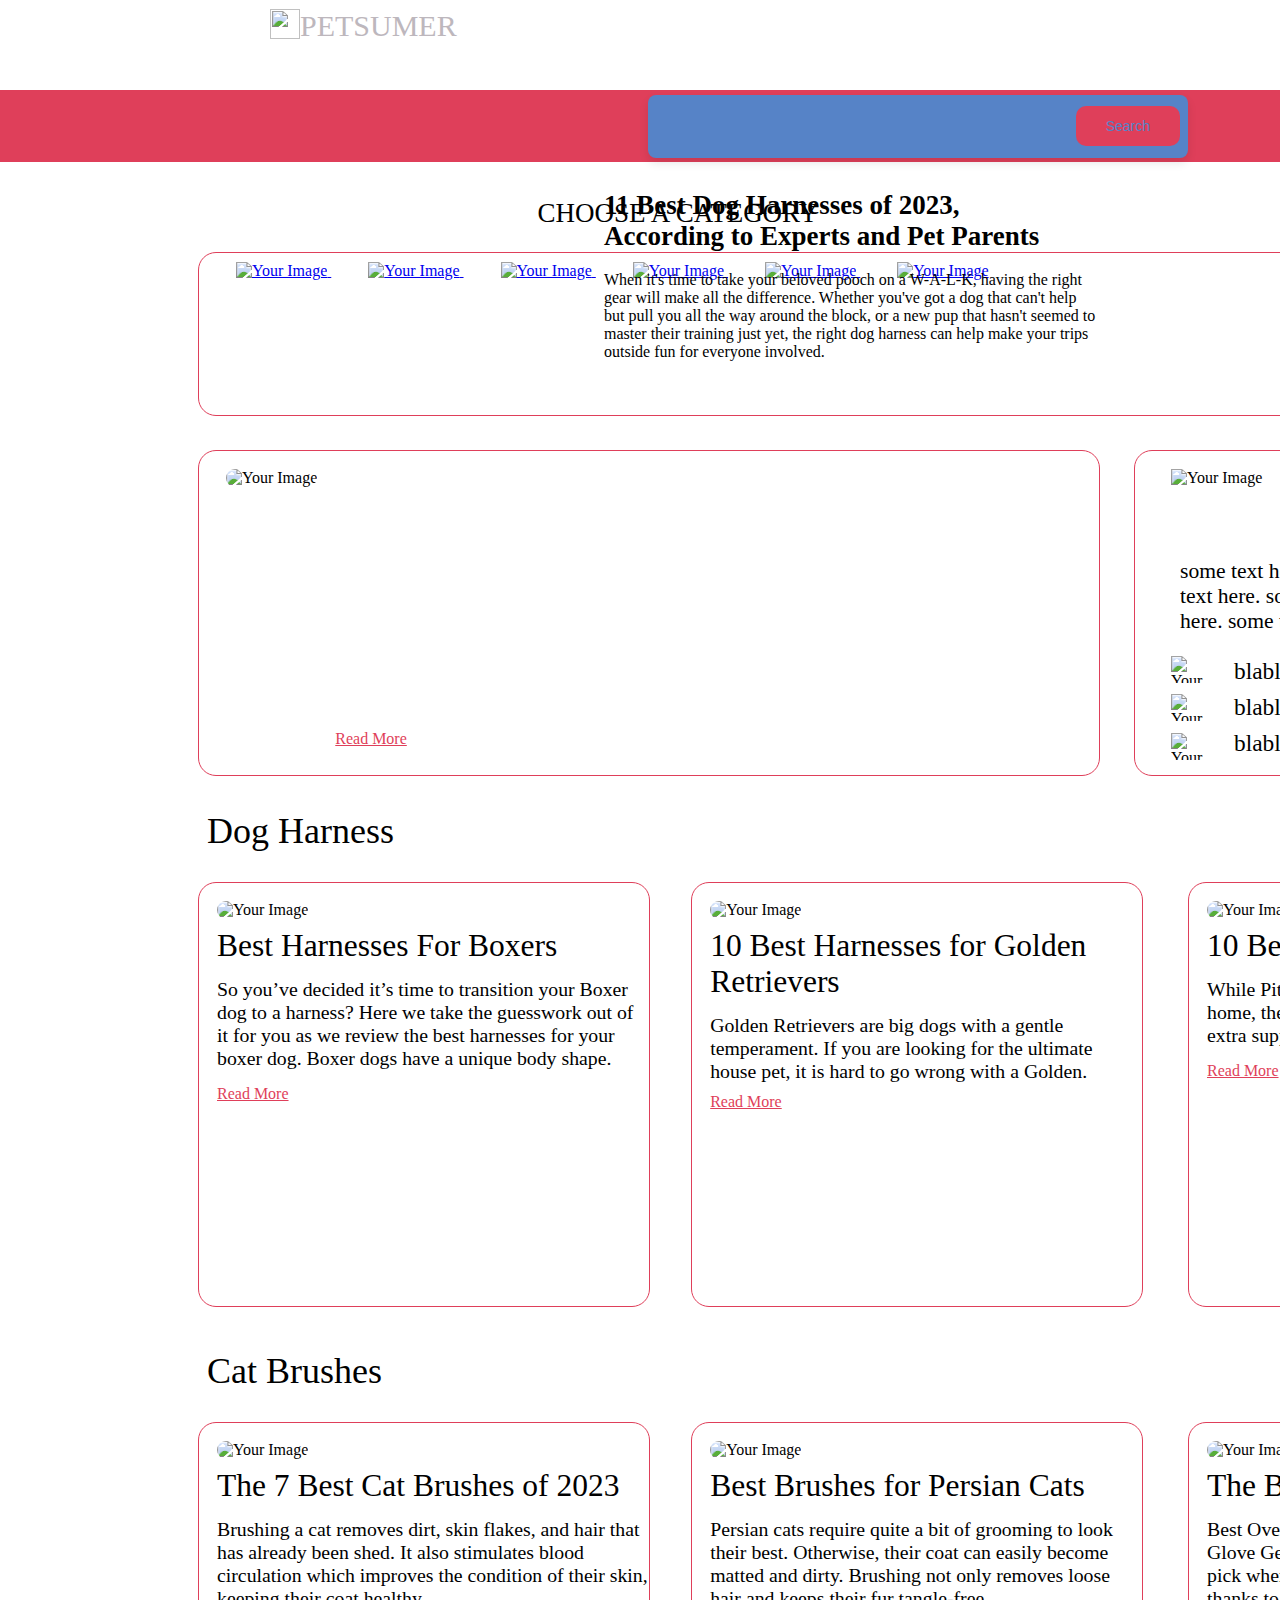
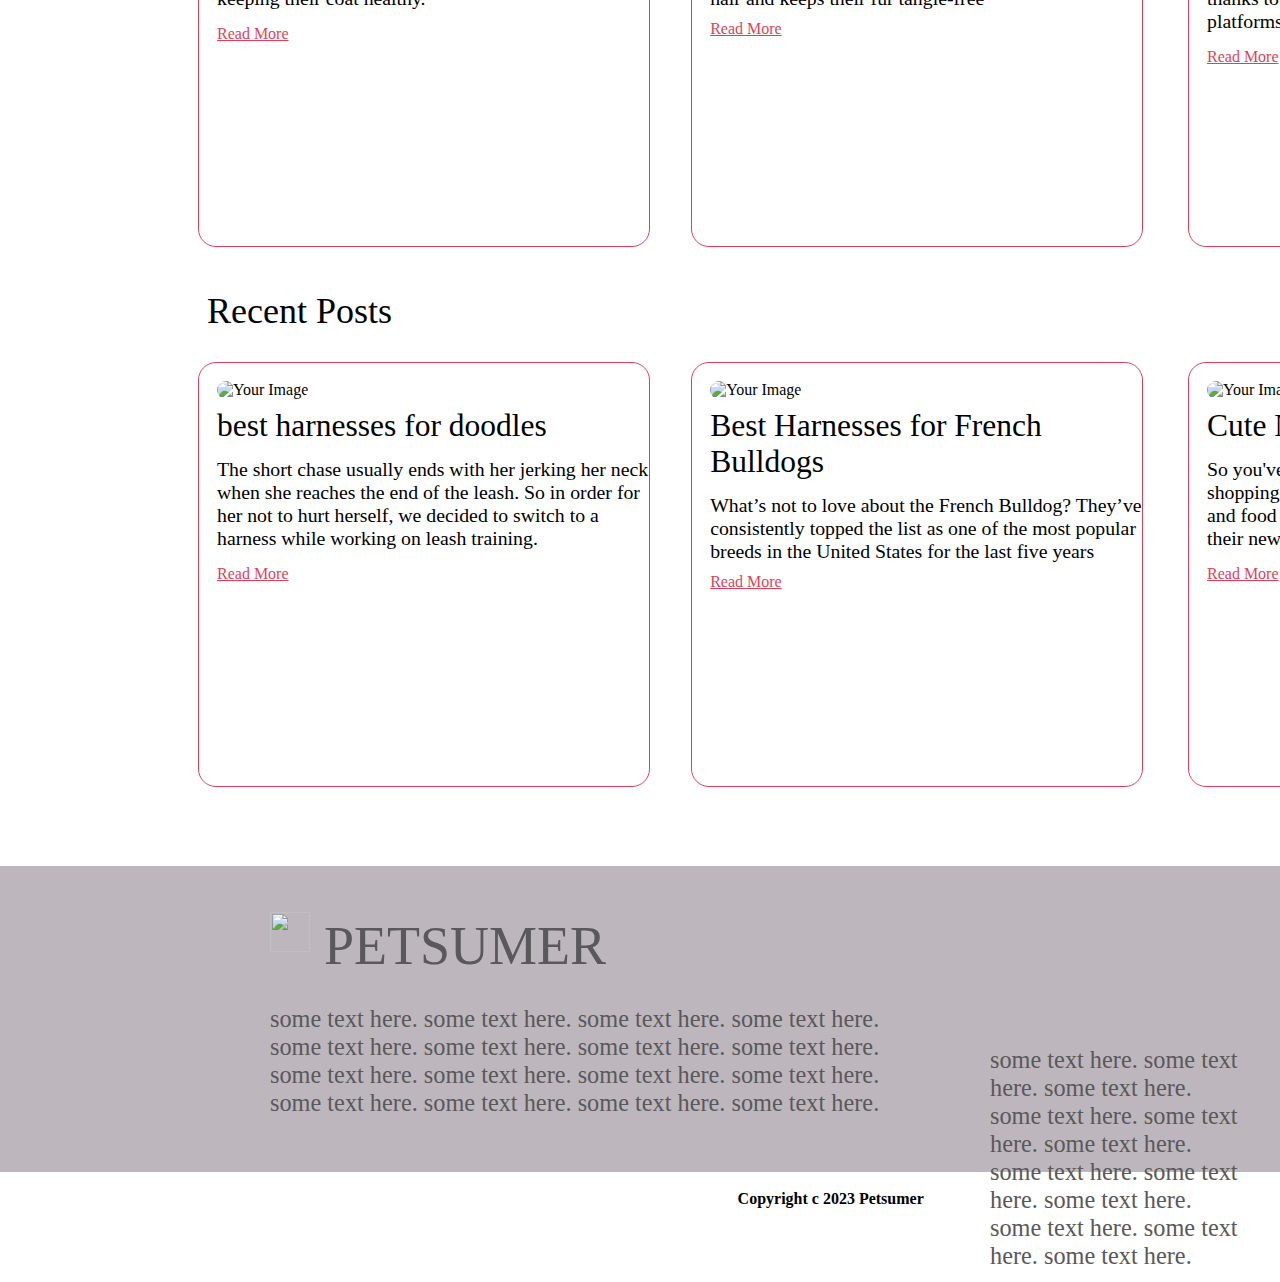
==== petsumer.html @ 162db25b "Update and rename README.md to petsumer.html" ====
<!DOCTYPE html>
<html lang="en">
<head>
  <meta charset="UTF-8">
  <meta http-equiv="X-UA-Compatible" content="IE=edge">
  <meta name="viewport" content="width=device-width, initial-scale=1.0">
  <title>Document</title> 
  <style>
    body {
      margin: 0;
      padding: 0;
      background-color: white;
      display:flex;
    }

    img {
      margin-left: 30vh;
      margin-top: 1vh;
    }

 .div{
  margin-top: 10vh;
  margin-left: 0vh;
  width: 100%;
  height: 8vh;
  background-color: rgb(223, 63, 90);
  border-radius: 0%;
  position: absolute;
 }

.input-box {
  padding-top: 4vh;
  position: absolute;
  margin-top: 0.5vh;
  margin-left: 72vh;
  height: 3vh;
  width: 60vh;
  background: rgb(86, 131, 199);
  border-radius: 8px;
  box-shadow: 0 5px 10px rgba(0, 0, 0, 0.1);
}
.input-box i,
.input-box .button {
  position: absolute;
  top: 50%;
  transform: translateY(-50%);
}

.input-box input {
  height: 100%;
  width: 65%;
  outline: none;
  font-size: 18px;
  font-weight: 400;
  padding-left: 10px; 
  background-color: transparent;
  position: absolute;
  top: 2px;
  border: none;
}
.input-box .button {
  right: 8px;
  font-size: 14px;
  font-weight: 400;
  color: rgb(86, 131, 199);
  border: none;
  padding: 12px 30px;
  border-radius: 10px;
  background-color: rgb(223, 63, 90);
  cursor: pointer;
}
.input-box .button:active {
  transform: translateY(-50%) scale(0.98);
}

.category{
  position: absolute;
  width: 160vh;
  height: 18vh;
  background-color: white;
  border-width: 1px;
  border-style: solid; 
  border-radius: 2vh;
  border-color: rgb(223, 63, 90);
  margin-top: 28vh;
  margin-left: 22vh;
}

.category img {
  width: 128px;
  height: 90px;
  margin-left: 37px;
  cursor: pointer;
}
/*adidebs fotos mausis mitanisas*/
.category img:hover {
  transform: scale(1.2);
}
.pirveli{
  position: absolute;
  width: 100vh;
  height:36vh;
  background-color: white;
  border-width: 1px;
  border-style: solid; 
  border-radius: 2vh;
  border-color: rgb(223, 63, 90);
  margin-top: 50vh;
  margin-left: 22vh;
}

.pirveli img{
  width: 40vh;
  height: 32vh;
  border-radius: 2vh;
  margin-left: 3vh;
  margin-top: 2vh;
}

.meore{
  position: absolute;
  width: 56vh;
  height:36vh;
  background-color: white;
  border-width: 1px;
  border-style: solid; 
  border-radius: 2vh;
  border-color: rgb(223, 63, 90);
  margin-top: 50vh;
  margin-left: 126vh;
}

.meore img:first-child{
  width: 15vh;
  height: 10vh;
  margin-left: 4vh;
  margin-top: 2vh;
}

.meore img{
  width: 4vh;
  height: 3vh;
  margin-left: 4vh;
  margin-top: 1.3vh;
  display: flex;
  flex-direction: column-reverse; /* ganalagebs horizontalurad */
}

.meore img:last-child{
  width: 18vh;
  height: 15vh;
  margin-left: 37vh;
  margin-top: -14vh;
}

.blah{
  position: absolute;
  width: 50vh;
  height: 47vh;
  background-color: white;
  border-width: 1px;
  border-style: solid; 
  border-radius: 2vh;
  border-color: rgb(223, 63, 90);
  margin-top: 98vh;
  margin-left: 22vh;
}

.blah img{
  margin-top: 2vh;
  margin-left: 2vh;
  width: 46vh;
  border-radius: 2vh;
}

.blah2{
  position: absolute;
  width: 50vh;
  height: 47vh;
  background-color: white;
  border-width: 1px;
  border-style: solid; 
  border-radius: 2vh;
  border-color: rgb(223, 63, 90);
  margin-top: 98vh;
  margin-left: 76.8vh;
}

.blah2 img{
  margin-top: 2vh;
  margin-left: 2vh;
  width: 46vh;
  border-radius: 2vh;
}

.blah3{
  position: absolute;
  width: 50vh;
  height: 47vh;
  background-color: white;
  border-width: 1px;
  border-style: solid; 
  border-radius: 2vh;
  border-color: rgb(223, 63, 90);
  margin-top: 98vh;
  margin-left: 132vh;
}

.blah3 img{
  margin-top: 2vh;
  margin-left: 2vh;
  width: 46vh;
  border-radius: 2vh;
}

.cats{
  position: absolute;
  width: 50vh;
  height: 47vh;
  background-color: white;
  border-width: 1px;
  border-style: solid; 
  border-radius: 2vh;
  border-color: rgb(223, 63, 90);
  margin-top: 158vh;
  margin-left: 22vh;
}

.cats img{
  margin-top: 2vh;
  margin-left: 2vh;
  width: 46vh;
  border-radius: 2vh;
}

.cats2{
  position: absolute;
  width: 50vh;
  height: 47vh;
  background-color: white;
  border-width: 1px;
  border-style: solid; 
  border-radius: 2vh;
  border-color: rgb(223, 63, 90);
  margin-top: 158vh;
  margin-left: 76.8vh;
}

.cats2 img{
  margin-top: 2vh;
  margin-left: 2vh;
  width: 46vh;
  border-radius: 2vh;
}

.cats3{
  position: absolute;
  width: 50vh;
  height: 47vh;
  background-color: white;
  border-width: 1px;
  border-style: solid; 
  border-radius: 2vh;
  border-color: rgb(223, 63, 90);
  margin-top: 158vh;
  margin-left: 132vh;
}

.cats3 img{
  margin-top: 2vh;
  margin-left: 2vh;
  width: 46vh;
  border-radius: 2vh;
}

.lastrow{
  position: absolute;
  width: 50vh;
  height: 47vh;
  background-color: white;
  border-width: 1px;
  border-style: solid; 
  border-radius: 2vh;
  border-color: rgb(223, 63, 90);
  margin-top: 218vh;
  margin-left: 22vh;
}

.lastrow img{
  margin-top: 2vh;
  margin-left: 2vh;
  width: 46vh;
  border-radius: 2vh;
}

.lastrow2{
  position: absolute;
  width: 50vh;
  height: 47vh;
  background-color: white;
  border-width: 1px;
  border-style: solid; 
  border-radius: 2vh;
  border-color: rgb(223, 63, 90);
  margin-top: 218vh;
  margin-left: 76.8vh;
}

.lastrow2 img{
  margin-top: 2vh;
  margin-left: 2vh;
  width: 46vh;
  border-radius: 2vh;
}

.lastrow3{
  position: absolute;
  width: 50vh;
  height: 47vh;
  background-color: white;
  border-width: 1px;
  border-style: solid; 
  border-radius: 2vh;
  border-color: rgb(223, 63, 90);
  margin-top: 218vh;
  margin-left: 132vh;
}

.lastrow3 img{
  margin-top: 2vh;
  margin-left: 2vh;
  width: 46vh;
  border-radius: 2vh;
}

.lastcontainer{
  background-color: #bdb7bd;
  width: 100%;
  height: 34vh;
  margin-top: 274vh;
  margin-right: 20vh;
  border-radius: 0%;
  position: absolute;
}

.lastcontainer img{
      margin-left: 30vh;
      margin-top: -4vh;
}

  </style>
</head>
<body>
  <img src="Screenshot (72).png" width="30vh" height="30vh">
  <p style="margin-top: 1vh; font-size:30px; color:#bdb7bd">PETSUMER</p><br><br><br><br>
<div class="div">
   <div class="input-box">
    <i class="uil uil-search"></i>
    <input type="text" placeholder="" />
    <button class="button">Search</button>
   </div>
</div>
<p style="position:absolute; margin-top: 22vh; font-size: 3vh; margin-left: 42%;">CHOOSE A CATEGORY</p>
<div class="category">
  <a href="https://www.youtube.com/watch?v=VHygTMF98Rw" target="_blank">
    <img src="Screenshot (59).png" alt="Your Image" />
  </a>
  <a href="https://www.youtube.com/watch?v=lXEdLaezft4" target="_blank">
    <img src="Screenshot (64).png" alt="Your Image" />
  </a>
  <a href="https://www.youtube.com/watch?v=VHygTMF98Rw" target="_blank">
    <img src="Screenshot (65).png" alt="Your Image" />
  </a>
  <a href="https://www.youtube.com/watch?v=lXEdLaezft4" target="_blank">
    <img src="Screenshot (66).png" alt="Your Image" />
  </a>
  <a href="https://www.youtube.com/watch?v=VHygTMF98Rw" target="_blank">
    <img src="Screenshot (67).png" alt="Your Image" />
  </a>
  <a href="https://www.youtube.com/watch?v=lXEdLaezft4" target="_blank">
    <img src="Screenshot (68).png" alt="Your Image" />
  </a>
  </div>

  <div class="pirveli">
    <img src="Screenshot (70).png" alt="Your Image" />  
    <p style="position: absolute; font-size: 3vh; margin-top: -33vh; margin-left: 45vh;"><b>11 Best Dog Harnesses of 2023, <br> According to Experts and Pet Parents</p></b>
    <p style="position: absolute; margin-left: 45vh; margin-top: -24vh">When it's time to take your beloved pooch on a W-A-L-K, having the right gear will make all the difference. Whether you've got a dog that can't help but pull you all the way around the block, or a new pup that hasn't seemed to master their training just yet, the right dog harness can help make your trips outside fun for everyone involved.</p>
    <a href="https://www.goodhousekeeping.com/life/pets/g28198571/best-dog-harnesses/" target="_blank" style="position: absolute; margin-left: 2vh; margin-top: 31vh; color:rgb(223, 63, 90); ;">Read More</a>
  </div>   
   
  <div class="meore">
    <img src="Screenshot (71).png" alt="Your Image" />  
    <p style="position: absolute; margin-top: -8vh; margin-left: 21vh; font-size: 5vh; color:rgb(223, 63, 90);">Why Trust Us?</p>
    <p style="font-size: 2.4vh; margin-left: 5vh; margin-top: 0vh;">some text here. some text here. some text here. some text here. some text here. some text here. some text here. some text here. some text here.</p>
    <img src="sun.png" alt="Your Image" width="40vh"/> 
    <img src="sun.png" alt="Your Image" width="40vh"/> 
    <img src="sun.png" alt="Your Image" width="40vh"/> 
    <p style="position: absolute; margin-left: 11vh; font-size: 2.6vh;  margin-top: -11.3vh; font-family:Georgia, 'Times New Roman', Times, serif">blablabla</p>
    <p style="position: absolute; margin-left: 11vh; font-size: 2.6vh;  margin-top: -7.3vh; font-family:Georgia, 'Times New Roman', Times, serif">blablabla</p>
    <p style="position: absolute; margin-left: 11vh; font-size: 2.6vh;  margin-top: -3.3vh; font-family:Georgia, 'Times New Roman', Times, serif">blablabla</p>
    <img src="Screenshot (72).png" alt="Your Image" />  
  </div> 

  <p style="position: absolute; margin: 50vh; margin-left: 23vh; margin-top: 90vh; font-size: 4vh;">Dog Harness</p>
  <a href="..." target="_blank" style="color:rgb(223, 63, 90); margin-top: 91vh; font-size: 3vh; margin-left: 112vh;" >View All</a>

  <div class="blah">
    <img src="Screenshot (80).png" alt="Your Image" />
    <p style="font-size: 3.5vh; margin-left: 2vh; margin-top: 1vh; font-family: Cambria, Cochin, Georgia, Times, 'Times New Roman', serif;">Best Harnesses For Boxers</p>
    <p style="font-size: 2.2vh; margin-left: 2vh; margin-top: -2vh;">So you’ve decided it’s time to transition your Boxer dog to a harness? Here we take the guesswork out of it for you as we review the best harnesses for your boxer dog. Boxer dogs have a unique body shape. </p>
    <a href="https://www.loveyourdog.com/best-boxer-harness/" target="_blank" style="position: absolute; margin-left: 2vh; margin-top: -0.5vh; color:rgb(223, 63, 90); ;">Read More</a>
  </div>

  <div class="blah2">
    <img src="Screenshot (78).png" alt="Your Image" />
    <p style="font-size: 3.5vh; margin-left: 2vh; margin-top: 1vh; font-family: Cambria, Cochin, Georgia, Times, 'Times New Roman', serif;">10 Best Harnesses for Golden Retrievers</p>
    <p style="font-size: 2.2vh; margin-left: 2vh; margin-top: -2vh;">Golden Retrievers are big dogs with a gentle temperament. If you are looking for the ultimate house pet, it is hard to go wrong with a Golden.</p>
    <a href="https://www.hepper.com/best-harness-for-golden-retrievers/" target="_blank" style="position: absolute; margin-left: 2vh; margin-top: -1vh; color:rgb(223, 63, 90); ;">Read More</a>
  </div>

  <div class="blah3">
    <img src="Screenshot (79).png" alt="Your Image" />
    <p style="font-size: 3.5vh; margin-left: 2vh; margin-top: 1vh; font-family: Cambria, Cochin, Georgia, Times, 'Times New Roman', serif;">10 Best Harnesses For Pitbuls</p>
    <p style="font-size: 2.2vh; margin-left: 2vh; margin-top: -2vh;">While Pit Bulls can make excellent pets in the right home, they are powerful dogs that may require a little extra support on a leash due to their strength.</p>
    <a href="https://petkeen.com/best-harnesses-for-pit-bulls/" target="_blank" style="position: absolute; margin-left: 2vh; margin-top: -0.5vh; color:rgb(223, 63, 90); ;">Read More</a>
 </div>

 <p style="position: absolute; margin: 50vh; margin-left: 23vh; margin-top: 150vh; font-size: 4vh;">Cat Brushes</p>
 <a href="..." target="_blank" style="color:rgb(223, 63, 90); margin-top: 151vh; font-size: 3vh; margin-left: -10vh;" >View All</a> 

 <div class="cats">
  <img src="Screenshot (81).png" alt="Your Image" />
  <p style="font-size: 3.5vh; margin-left: 2vh; margin-top: 1vh; font-family: Cambria, Cochin, Georgia, Times, 'Times New Roman', serif;">The 7 Best Cat Brushes of 2023</p>
  <p style="font-size: 2.2vh; margin-left: 2vh; margin-top: -2vh;">Brushing a cat removes dirt, skin flakes, and hair that has already been shed. It also stimulates blood circulation which improves the condition of their skin, keeping their coat healthy.</p>
  <a href="https://www.thesprucepets.com/best-cat-brushes-4590060" target="_blank" style="position: absolute; margin-left: 2vh; margin-top: -0.5vh; color:rgb(223, 63, 90); ;">Read More</a>
</div>

<div class="cats2">
  <img src="Screenshot (82).png" alt="Your Image" />
  <p style="font-size: 3.5vh; margin-left: 2vh; margin-top: 1vh; font-family: Cambria, Cochin, Georgia, Times, 'Times New Roman', serif;">Best Brushes for Persian Cats</p>
  <p style="font-size: 2.2vh; margin-left: 2vh; margin-top: -2vh;">Persian cats require quite a bit of grooming to look their best. Otherwise, their coat can easily become matted and dirty. Brushing not only removes loose hair and keeps their fur tangle-free</p>
  <a href="https://petkeen.com/best-brushes-for-persian-cats/" target="_blank" style="position: absolute; margin-left: 2vh; margin-top: -1vh; color:rgb(223, 63, 90); ;">Read More</a>
</div>

<div class="cats3">
  <img src="Screenshot (83).png" alt="Your Image" />
  <p style="font-size: 3.5vh; margin-left: 2vh; margin-top: 1vh; font-family: Cambria, Cochin, Georgia, Times, 'Times New Roman', serif;">The Best Cat Brush Glove:</p>
  <p style="font-size: 2.2vh; margin-left: 2vh; margin-top: -2vh;">Best Overall Cat Brush Glove: Delomo Pet Grooming Glove Gentle Deshedding Brush Glove.This is our top pick when it comes to the best Cat Brush Glove, thanks to its special design and high rankings on platforms such as Amazon and Chewy.</p>
  <a href="https://www.loveyourdog.com/best-boxer-harness/" target="_blank" style="position: absolute; margin-left: 2vh; margin-top: -0.5vh; color:rgb(223, 63, 90); ;">Read More</a>
</div>

<p style="position: absolute; margin: 50vh; margin-left: 23vh; margin-top: 210vh; font-size: 4vh;">Recent Posts</p>
<a href="..." target="_blank" style="color:rgb(223, 63, 90); margin-top: 211vh; font-size: 3vh; margin-left: -10vh;" >View All</a> 

<div class="lastrow">
  <img src="1234 (3).png" alt="Your Image" />
  <p style="font-size: 3.5vh; margin-left: 2vh; margin-top: 1vh; font-family: Cambria, Cochin, Georgia, Times, 'Times New Roman', serif;">best harnesses for doodles</p>
  <p style="font-size: 2.2vh; margin-left: 2vh; margin-top: -2vh;">The short chase usually ends with her jerking her neck when she reaches the end of the leash. So in order for her not to hurt herself, we decided to switch to a harness while working on leash training.</p>
  <a href="https://happyoodles.com/2020/01/the-best-dog-harness-for-doodles/" target="_blank" style="position: absolute; margin-left: 2vh; margin-top: -0.5vh; color:rgb(223, 63, 90); ;">Read More</a>
</div>

<div class="lastrow2">
  <img src="1234 (1).png" alt="Your Image" />
  <p style="font-size: 3.5vh; margin-left: 2vh; margin-top: 1vh; font-family: Cambria, Cochin, Georgia, Times, 'Times New Roman', serif;">Best Harnesses for French Bulldogs</p>
  <p style="font-size: 2.2vh; margin-left: 2vh; margin-top: -2vh;">What’s not to love about the French Bulldog? They’ve consistently topped the list as one of the most popular breeds in the United States for the last five years</p>
  <a href="https://petkeen.com/best-harnesses-for-french-bulldogs/" target="_blank" style="position: absolute; margin-left: 2vh; margin-top: -1vh; color:rgb(223, 63, 90); ;">Read More</a>
</div>

<div class="lastrow3">
  <img src="1234 (2).png" alt="Your Image" />
  <p style="font-size: 3.5vh; margin-left: 2vh; margin-top: 1vh; font-family: Cambria, Cochin, Georgia, Times, 'Times New Roman', serif;">Cute Names to Give Your Cat</p>
  <p style="font-size: 2.2vh; margin-left: 2vh; margin-top: -2vh;">So you've just brought home a new cat or kitten. After shopping for all the essentials like toys, litter, a collar, and food and getting your furry friend all settled into their new home</p>
  <a href="https://www.countryliving.com/life/a40799263/best-cute-cat-names/" target="_blank" style="position: absolute; margin-left: 2vh; margin-top: -0.5vh; color:rgb(223, 63, 90); ;">Read More</a>
</div>

<div class="lastcontainer">
  <br><br><br><br><img src="image2vector (4).svg" width="40vh" height="40vh">
  <p style="font-size:6vh; color:#5a585a; margin-top: -3.2%; margin-left: 36vh;">PETSUMER</p>
  <p style="font-size:2.7vh; color:#5a585a; margin-top: -2%; margin-left: 30vh;">some text here. some text here. some text here. some text here.<br>  some text here. some text here. some text here. some text here.<br>  some text here. some text here. some text here. some text here.<br>  some text here. some text here. some text here. some text here.</p>
  <p style="font-size:2.7vh; color:#5a585a; margin-top: -7.5%; margin-left: 110vh;"> some text here. some text here. some text here.<br>  some text here. some text here. some text here. <br>  some text here. some text here. some text here.<br>  some text here. some text here. some text here.</p>
  <p style="font-size:2.7vh; color:#000000; margin-top: -7.5%; margin-left: 175vh;"><b>some<br>text<br>here.</b></p> 
</div> 

<p style="margin-top: 310vh; margin-left: -93vh;"><b>Copyright c 2023 Petsumer</b></p>
</body>
</html>
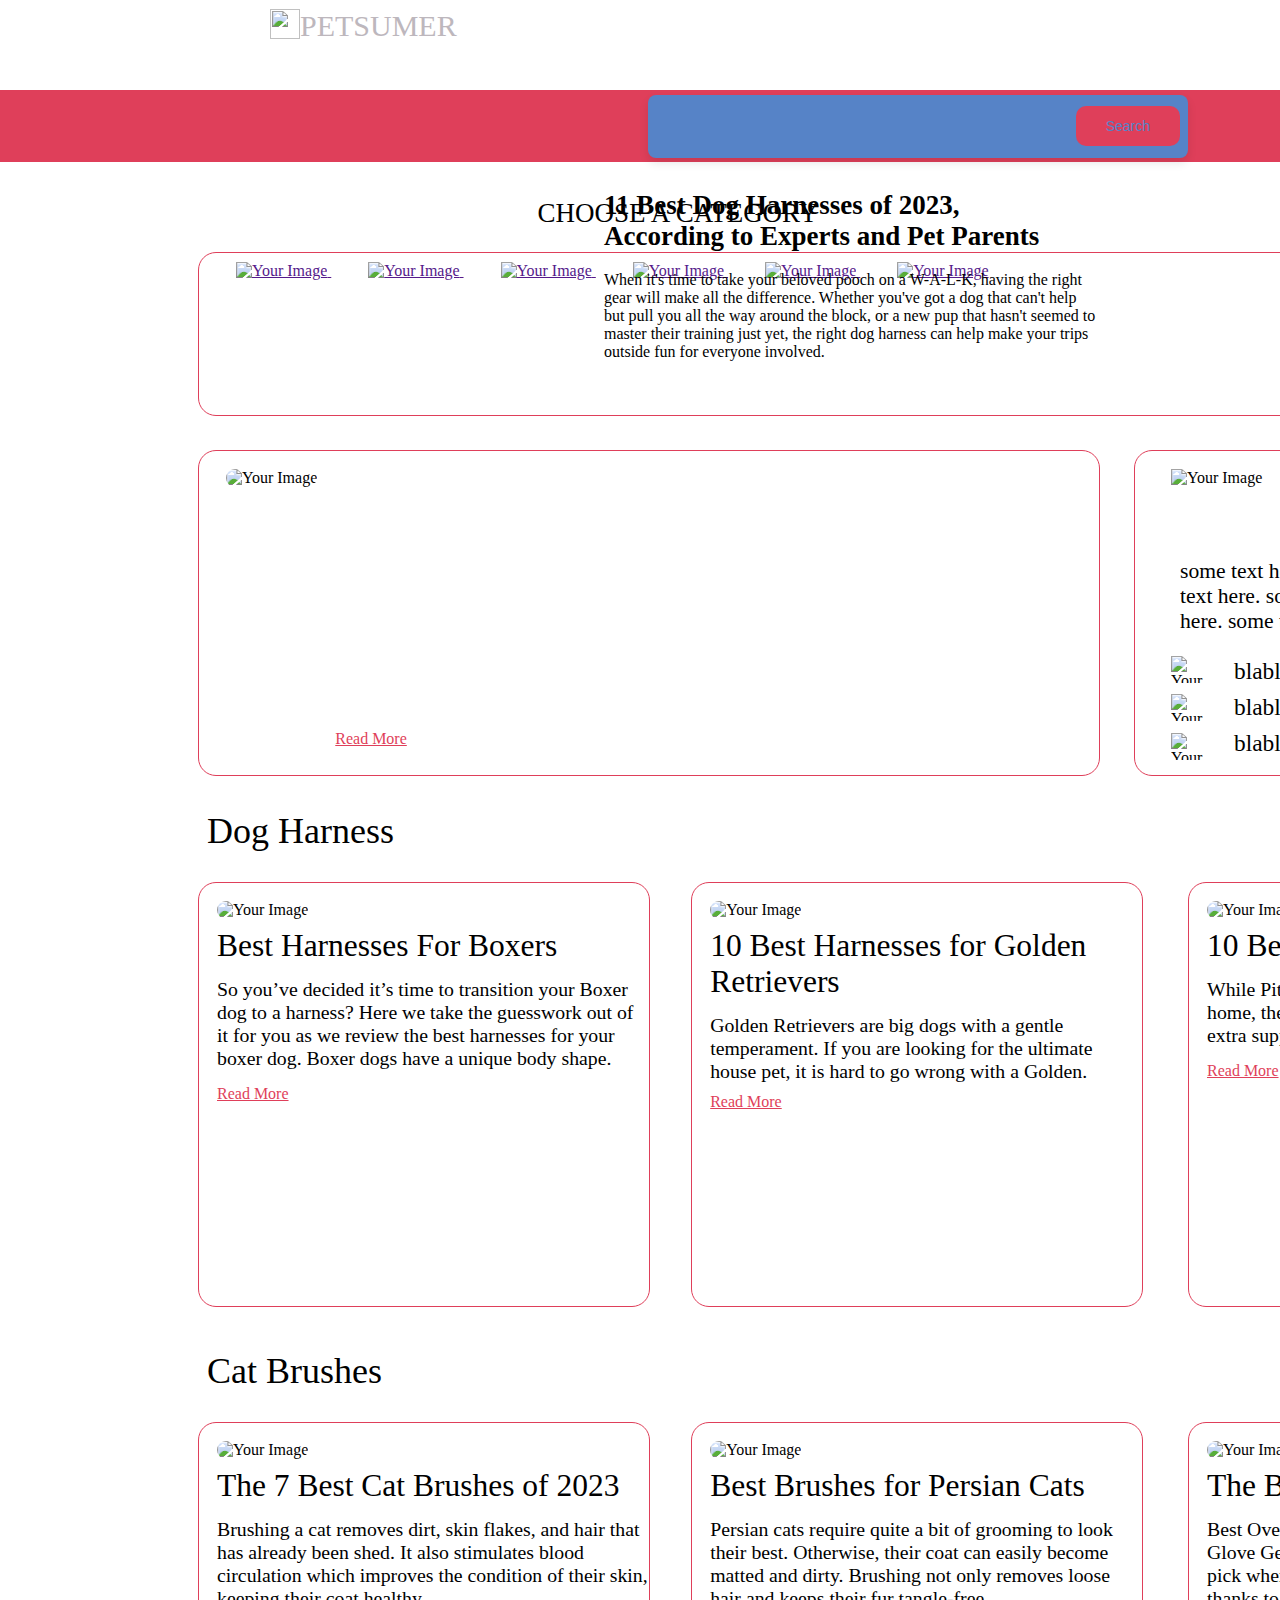
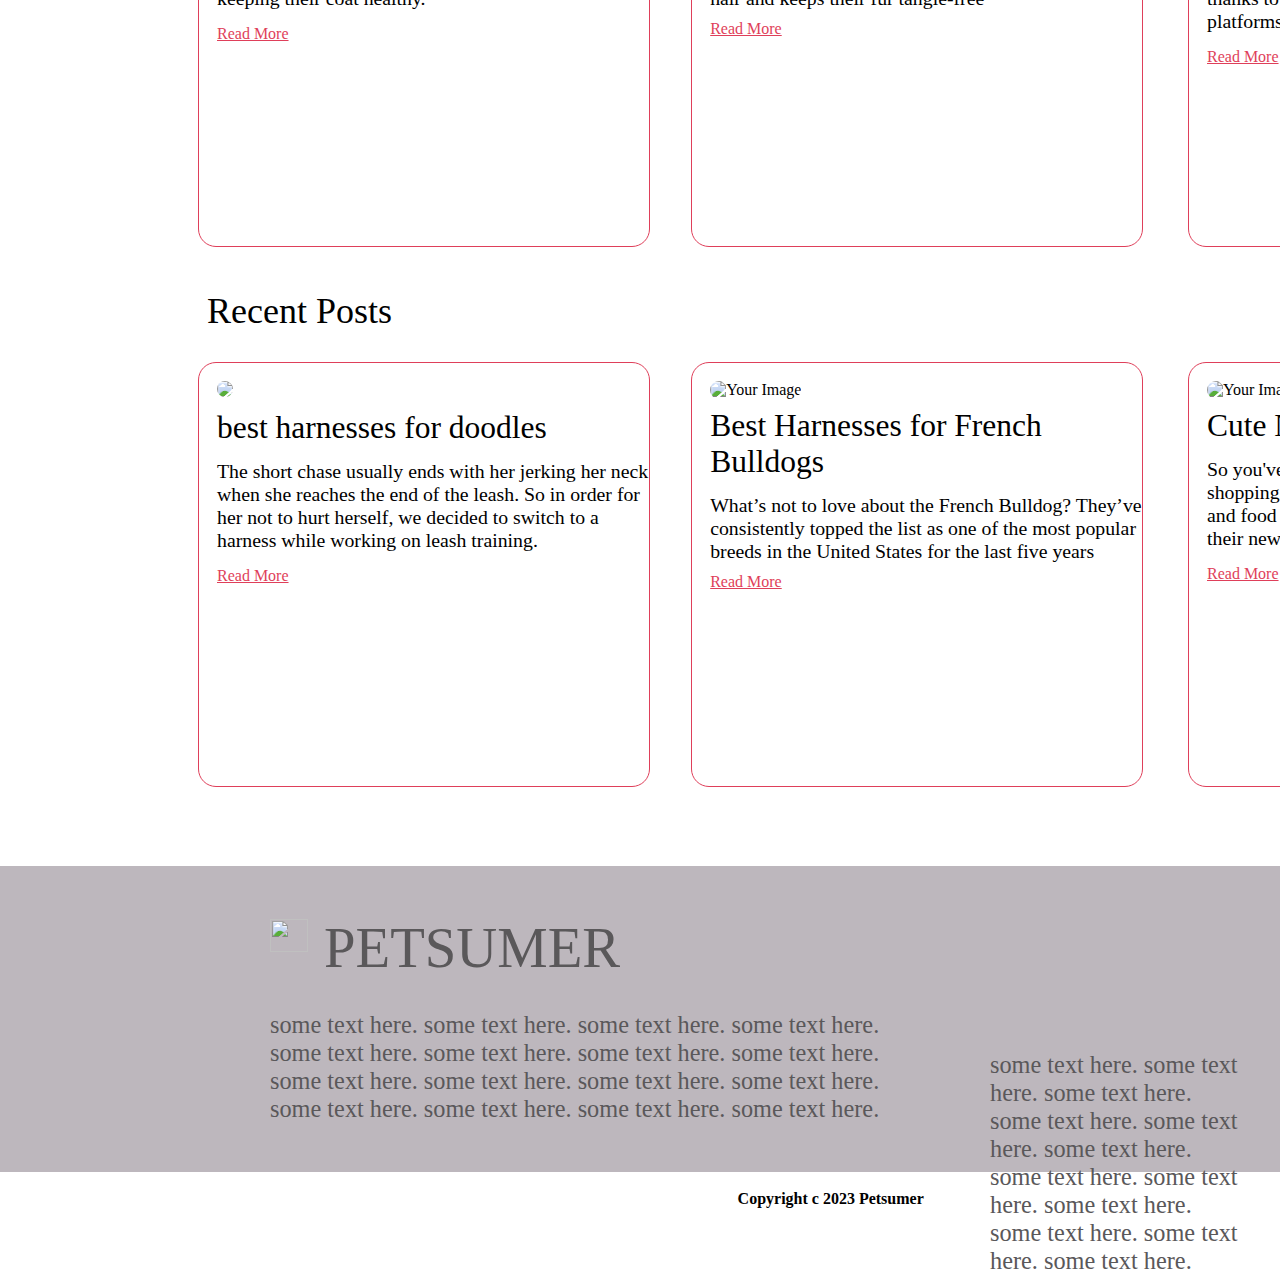
==== commit f1031f46: "Update petsumer.html" ====
--- a/petsumer.html
+++ b/petsumer.html
@@ -136,6 +136,9 @@
   margin-left: 4vh;
   margin-top: 2vh;
 }
+:nth-child(number) {
+  css declarations;
+}
 
 .meore img{
   width: 4vh;
@@ -345,13 +348,13 @@
 
 .lastcontainer img{
       margin-left: 30vh;
-      margin-top: -4vh;
+      margin-top: -3vh;
 }
 
   </style>
 </head>
 <body>
-  <img src="Screenshot (72).png" width="30vh" height="30vh">
+  <img src="https://i.ibb.co/3Nm7Pbw/Screenshot-72.png" width="30vh" height="30vh"/>
   <p style="margin-top: 1vh; font-size:30px; color:#bdb7bd">PETSUMER</p><br><br><br><br>
 <div class="div">
    <div class="input-box">
@@ -362,35 +365,35 @@
 </div>
 <p style="position:absolute; margin-top: 22vh; font-size: 3vh; margin-left: 42%;">CHOOSE A CATEGORY</p>
 <div class="category">
-  <a href="https://www.youtube.com/watch?v=VHygTMF98Rw" target="_blank">
-    <img src="Screenshot (59).png" alt="Your Image" />
-  </a>
-  <a href="https://www.youtube.com/watch?v=lXEdLaezft4" target="_blank">
-    <img src="Screenshot (64).png" alt="Your Image" />
-  </a>
-  <a href="https://www.youtube.com/watch?v=VHygTMF98Rw" target="_blank">
-    <img src="Screenshot (65).png" alt="Your Image" />
-  </a>
-  <a href="https://www.youtube.com/watch?v=lXEdLaezft4" target="_blank">
-    <img src="Screenshot (66).png" alt="Your Image" />
-  </a>
-  <a href="https://www.youtube.com/watch?v=VHygTMF98Rw" target="_blank">
-    <img src="Screenshot (67).png" alt="Your Image" />
-  </a>
-  <a href="https://www.youtube.com/watch?v=lXEdLaezft4" target="_blank">
-    <img src="Screenshot (68).png" alt="Your Image" />
+  <a href="" target="_blank">
+    <img src="https://i.ibb.co/JKmj6PL/Screenshot-59.png" alt="Your Image" />
+  </a>
+  <a href="" target="_blank">
+    <img src="https://i.ibb.co/d20wtWD/Screenshot-64.png" alt="Your Image" />
+  </a>
+  <a href="" target="_blank">
+    <img src="https://i.ibb.co/kXpHpTJ/Screenshot-65.png" alt="Your Image" />
+  </a>
+  <a href="" target="_blank">
+    <img src="https://i.ibb.co/JRXfMX3/Screenshot-66.png"  alt="Your Image" />
+  </a>
+  <a href="" target="_blank">
+    <img src="https://i.ibb.co/LkVKNSF/Screenshot-67.png"alt="Your Image" />
+  </a>
+  <a href="" target="_blank">
+    <img src="https://i.ibb.co/KwznRmn/Screenshot-68.png" alt="Your Image" />
   </a>
   </div>
 
   <div class="pirveli">
-    <img src="Screenshot (70).png" alt="Your Image" />  
+    <img src="https://i.ibb.co/KmK9Vzg/Screenshot-70.png" alt="Your Image" />  
     <p style="position: absolute; font-size: 3vh; margin-top: -33vh; margin-left: 45vh;"><b>11 Best Dog Harnesses of 2023, <br> According to Experts and Pet Parents</p></b>
     <p style="position: absolute; margin-left: 45vh; margin-top: -24vh">When it's time to take your beloved pooch on a W-A-L-K, having the right gear will make all the difference. Whether you've got a dog that can't help but pull you all the way around the block, or a new pup that hasn't seemed to master their training just yet, the right dog harness can help make your trips outside fun for everyone involved.</p>
     <a href="https://www.goodhousekeeping.com/life/pets/g28198571/best-dog-harnesses/" target="_blank" style="position: absolute; margin-left: 2vh; margin-top: 31vh; color:rgb(223, 63, 90); ;">Read More</a>
   </div>   
    
   <div class="meore">
-    <img src="Screenshot (71).png" alt="Your Image" />  
+    <img src="https://i.ibb.co/QkLJZcR/Screenshot-71.png" alt="Your Image" />  
     <p style="position: absolute; margin-top: -8vh; margin-left: 21vh; font-size: 5vh; color:rgb(223, 63, 90);">Why Trust Us?</p>
     <p style="font-size: 2.4vh; margin-left: 5vh; margin-top: 0vh;">some text here. some text here. some text here. some text here. some text here. some text here. some text here. some text here. some text here.</p>
     <img src="sun.png" alt="Your Image" width="40vh"/> 
@@ -399,28 +402,28 @@
     <p style="position: absolute; margin-left: 11vh; font-size: 2.6vh;  margin-top: -11.3vh; font-family:Georgia, 'Times New Roman', Times, serif">blablabla</p>
     <p style="position: absolute; margin-left: 11vh; font-size: 2.6vh;  margin-top: -7.3vh; font-family:Georgia, 'Times New Roman', Times, serif">blablabla</p>
     <p style="position: absolute; margin-left: 11vh; font-size: 2.6vh;  margin-top: -3.3vh; font-family:Georgia, 'Times New Roman', Times, serif">blablabla</p>
-    <img src="Screenshot (72).png" alt="Your Image" />  
+    <img src="https://i.ibb.co/3Nm7Pbw/Screenshot-72.png" alt="Your Image" />  
   </div> 
 
   <p style="position: absolute; margin: 50vh; margin-left: 23vh; margin-top: 90vh; font-size: 4vh;">Dog Harness</p>
   <a href="..." target="_blank" style="color:rgb(223, 63, 90); margin-top: 91vh; font-size: 3vh; margin-left: 112vh;" >View All</a>
 
   <div class="blah">
-    <img src="Screenshot (80).png" alt="Your Image" />
+    <img src="https://i.ibb.co/809nP4F/Screenshot-80.png" alt="Your Image" />
     <p style="font-size: 3.5vh; margin-left: 2vh; margin-top: 1vh; font-family: Cambria, Cochin, Georgia, Times, 'Times New Roman', serif;">Best Harnesses For Boxers</p>
     <p style="font-size: 2.2vh; margin-left: 2vh; margin-top: -2vh;">So you’ve decided it’s time to transition your Boxer dog to a harness? Here we take the guesswork out of it for you as we review the best harnesses for your boxer dog. Boxer dogs have a unique body shape. </p>
     <a href="https://www.loveyourdog.com/best-boxer-harness/" target="_blank" style="position: absolute; margin-left: 2vh; margin-top: -0.5vh; color:rgb(223, 63, 90); ;">Read More</a>
   </div>
 
   <div class="blah2">
-    <img src="Screenshot (78).png" alt="Your Image" />
+    <img src="https://i.ibb.co/LS3XHXM/Screenshot-78.png" alt="Your Image" />
     <p style="font-size: 3.5vh; margin-left: 2vh; margin-top: 1vh; font-family: Cambria, Cochin, Georgia, Times, 'Times New Roman', serif;">10 Best Harnesses for Golden Retrievers</p>
     <p style="font-size: 2.2vh; margin-left: 2vh; margin-top: -2vh;">Golden Retrievers are big dogs with a gentle temperament. If you are looking for the ultimate house pet, it is hard to go wrong with a Golden.</p>
     <a href="https://www.hepper.com/best-harness-for-golden-retrievers/" target="_blank" style="position: absolute; margin-left: 2vh; margin-top: -1vh; color:rgb(223, 63, 90); ;">Read More</a>
   </div>
 
   <div class="blah3">
-    <img src="Screenshot (79).png" alt="Your Image" />
+    <img src="https://i.ibb.co/55HBYjG/Screenshot-79.png" alt="Your Image" />
     <p style="font-size: 3.5vh; margin-left: 2vh; margin-top: 1vh; font-family: Cambria, Cochin, Georgia, Times, 'Times New Roman', serif;">10 Best Harnesses For Pitbuls</p>
     <p style="font-size: 2.2vh; margin-left: 2vh; margin-top: -2vh;">While Pit Bulls can make excellent pets in the right home, they are powerful dogs that may require a little extra support on a leash due to their strength.</p>
     <a href="https://petkeen.com/best-harnesses-for-pit-bulls/" target="_blank" style="position: absolute; margin-left: 2vh; margin-top: -0.5vh; color:rgb(223, 63, 90); ;">Read More</a>
@@ -430,21 +433,21 @@
  <a href="..." target="_blank" style="color:rgb(223, 63, 90); margin-top: 151vh; font-size: 3vh; margin-left: -10vh;" >View All</a> 
 
  <div class="cats">
-  <img src="Screenshot (81).png" alt="Your Image" />
+  <img src="https://i.ibb.co/Dt60RyL/Screenshot-81.png" alt="Your Image" />
   <p style="font-size: 3.5vh; margin-left: 2vh; margin-top: 1vh; font-family: Cambria, Cochin, Georgia, Times, 'Times New Roman', serif;">The 7 Best Cat Brushes of 2023</p>
   <p style="font-size: 2.2vh; margin-left: 2vh; margin-top: -2vh;">Brushing a cat removes dirt, skin flakes, and hair that has already been shed. It also stimulates blood circulation which improves the condition of their skin, keeping their coat healthy.</p>
   <a href="https://www.thesprucepets.com/best-cat-brushes-4590060" target="_blank" style="position: absolute; margin-left: 2vh; margin-top: -0.5vh; color:rgb(223, 63, 90); ;">Read More</a>
 </div>
 
 <div class="cats2">
-  <img src="Screenshot (82).png" alt="Your Image" />
+  <img src="https://i.ibb.co/ZYF0sX7/Screenshot-82.png" alt="Your Image" />
   <p style="font-size: 3.5vh; margin-left: 2vh; margin-top: 1vh; font-family: Cambria, Cochin, Georgia, Times, 'Times New Roman', serif;">Best Brushes for Persian Cats</p>
   <p style="font-size: 2.2vh; margin-left: 2vh; margin-top: -2vh;">Persian cats require quite a bit of grooming to look their best. Otherwise, their coat can easily become matted and dirty. Brushing not only removes loose hair and keeps their fur tangle-free</p>
   <a href="https://petkeen.com/best-brushes-for-persian-cats/" target="_blank" style="position: absolute; margin-left: 2vh; margin-top: -1vh; color:rgb(223, 63, 90); ;">Read More</a>
 </div>
 
 <div class="cats3">
-  <img src="Screenshot (83).png" alt="Your Image" />
+  <img src="https://i.ibb.co/NWs1tYK/Screenshot-83.png" alt="Your Image" />
   <p style="font-size: 3.5vh; margin-left: 2vh; margin-top: 1vh; font-family: Cambria, Cochin, Georgia, Times, 'Times New Roman', serif;">The Best Cat Brush Glove:</p>
   <p style="font-size: 2.2vh; margin-left: 2vh; margin-top: -2vh;">Best Overall Cat Brush Glove: Delomo Pet Grooming Glove Gentle Deshedding Brush Glove.This is our top pick when it comes to the best Cat Brush Glove, thanks to its special design and high rankings on platforms such as Amazon and Chewy.</p>
   <a href="https://www.loveyourdog.com/best-boxer-harness/" target="_blank" style="position: absolute; margin-left: 2vh; margin-top: -0.5vh; color:rgb(223, 63, 90); ;">Read More</a>
@@ -454,29 +457,29 @@
 <a href="..." target="_blank" style="color:rgb(223, 63, 90); margin-top: 211vh; font-size: 3vh; margin-left: -10vh;" >View All</a> 
 
 <div class="lastrow">
-  <img src="1234 (3).png" alt="Your Image" />
+  <img src="https://i.ibb.co/kSf9dZC/1234-3.png"/></a>
   <p style="font-size: 3.5vh; margin-left: 2vh; margin-top: 1vh; font-family: Cambria, Cochin, Georgia, Times, 'Times New Roman', serif;">best harnesses for doodles</p>
   <p style="font-size: 2.2vh; margin-left: 2vh; margin-top: -2vh;">The short chase usually ends with her jerking her neck when she reaches the end of the leash. So in order for her not to hurt herself, we decided to switch to a harness while working on leash training.</p>
   <a href="https://happyoodles.com/2020/01/the-best-dog-harness-for-doodles/" target="_blank" style="position: absolute; margin-left: 2vh; margin-top: -0.5vh; color:rgb(223, 63, 90); ;">Read More</a>
 </div>
 
 <div class="lastrow2">
-  <img src="1234 (1).png" alt="Your Image" />
+  <img src="https://i.ibb.co/TcGJSGs/1234-1.png" alt="Your Image" />
   <p style="font-size: 3.5vh; margin-left: 2vh; margin-top: 1vh; font-family: Cambria, Cochin, Georgia, Times, 'Times New Roman', serif;">Best Harnesses for French Bulldogs</p>
   <p style="font-size: 2.2vh; margin-left: 2vh; margin-top: -2vh;">What’s not to love about the French Bulldog? They’ve consistently topped the list as one of the most popular breeds in the United States for the last five years</p>
   <a href="https://petkeen.com/best-harnesses-for-french-bulldogs/" target="_blank" style="position: absolute; margin-left: 2vh; margin-top: -1vh; color:rgb(223, 63, 90); ;">Read More</a>
 </div>
 
 <div class="lastrow3">
-  <img src="1234 (2).png" alt="Your Image" />
+  <img src="https://i.ibb.co/Zg0nR5t/1234-2.png" alt="Your Image" />
   <p style="font-size: 3.5vh; margin-left: 2vh; margin-top: 1vh; font-family: Cambria, Cochin, Georgia, Times, 'Times New Roman', serif;">Cute Names to Give Your Cat</p>
   <p style="font-size: 2.2vh; margin-left: 2vh; margin-top: -2vh;">So you've just brought home a new cat or kitten. After shopping for all the essentials like toys, litter, a collar, and food and getting your furry friend all settled into their new home</p>
   <a href="https://www.countryliving.com/life/a40799263/best-cute-cat-names/" target="_blank" style="position: absolute; margin-left: 2vh; margin-top: -0.5vh; color:rgb(223, 63, 90); ;">Read More</a>
 </div>
 
 <div class="lastcontainer">
-  <br><br><br><br><img src="image2vector (4).svg" width="40vh" height="40vh">
-  <p style="font-size:6vh; color:#5a585a; margin-top: -3.2%; margin-left: 36vh;">PETSUMER</p>
+  <br><br><br><br><img src="https://i.ibb.co/Z2968WT/Screenshot-88.png" width="38vh" height="33vh"/>
+  <p style="font-size:6.3vh; color:#5a585a; margin-top: -3.2%; margin-left: 36vh;">PETSUMER</p>
   <p style="font-size:2.7vh; color:#5a585a; margin-top: -2%; margin-left: 30vh;">some text here. some text here. some text here. some text here.<br>  some text here. some text here. some text here. some text here.<br>  some text here. some text here. some text here. some text here.<br>  some text here. some text here. some text here. some text here.</p>
   <p style="font-size:2.7vh; color:#5a585a; margin-top: -7.5%; margin-left: 110vh;"> some text here. some text here. some text here.<br>  some text here. some text here. some text here. <br>  some text here. some text here. some text here.<br>  some text here. some text here. some text here.</p>
   <p style="font-size:2.7vh; color:#000000; margin-top: -7.5%; margin-left: 175vh;"><b>some<br>text<br>here.</b></p> 
